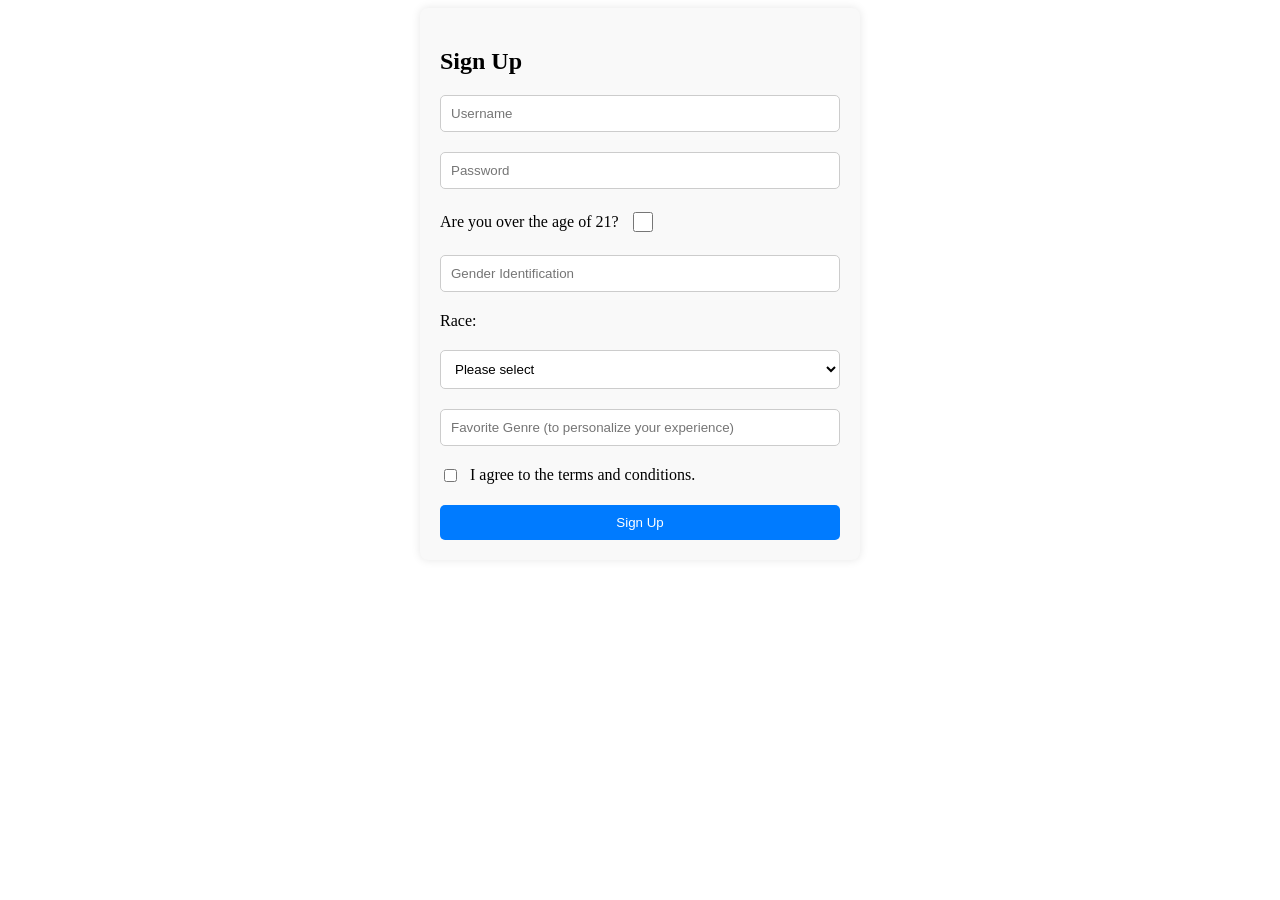
==== signup3.html @ 4c79828b "Complete pages" ====
<!-- @format -->

<!DOCTYPE html>
<html lang="en">
	<head>
		<meta charset="UTF-8" />
		<title>Sign Up</title>
		<link
			rel="stylesheet"
			href="styles2.css" />
	</head>
	<body>
		<div class="container">
			<h2>Sign Up</h2>
			<form id="signupForm">
				<input
					type="text"
					id="username"
					placeholder="Username"
					required />
				<input
					type="password"
					id="password"
					placeholder="Password"
					required />
				<div class="age-verification">
					<label for="over21">Are you over the age of 21?</label>
					<input
						type="checkbox"
						id="over21"
						required />
				</div>
				<input
					type="text"
					id="gender"
					placeholder="Gender Identification"
					required />
				<label for="race">Race:</label>
				<select
					id="race"
					required>
					<option value="">Please select</option>
					<option value="Asian">Asian</option>
					<option value="Black/African">Black/African</option>
					<option value="Hispanic/Latinx">Hispanic/Latinx</option>
					<option value="White">White</option>
					<option value="Mixed">Mixed</option>
					<option value="Other">Other</option>
				</select>
				<input
					type="text"
					id="favoriteGenre"
					placeholder="Favorite Genre (to personalize your experience)"
					required />
				<div class="consent">
					<input
						type="checkbox"
						id="consent"
						required />
					<label for="consent">I agree to the terms and conditions.</label>
				</div>

				<button type="submit">Sign Up</button>
			</form>
		</div>
		<script src="app.js"></script>
	</body>
</html>
---- styles2.css ----
/** @format */

.container {
	max-width: 400px; /* Restricts the form width */
	margin: auto; /* Centers the form in the page */
	padding: 20px; /* Adds some padding around the form */
	background-color: #f9f9f9; /* Light gray background */
	border-radius: 8px; /* Rounded corners for the form */
	box-shadow: 0 0 10px rgba(0, 0, 0, 0.1); /* Subtle shadow around the form */
}

form {
	display: flex;
	flex-direction: column;
	gap: 20px;
}

.age-verification {
	display: flex;
	align-items: center; /* Aligns items vertically in the center */
	gap: 10px; /* Space between label and checkbox */
}

.age-verification input[type='checkbox'] {
	width: 20px; /* Checkbox size */
	height: 20px; /* Checkbox size */
	cursor: pointer; /* Changes the cursor to a pointer when hovered */
}

input[type='text'],
input[type='password'] {
	padding: 10px; /* Padding inside the text boxes */
	border: 1px solid #ccc; /* Light grey border */
	border-radius: 5px; /* Rounded corners for text boxes */
}

button {
	background-color: #007bff; /* Bootstrap primary blue */
	color: white;
	border: none;
	padding: 10px 20px;
	cursor: pointer; /* Changes the cursor to a pointer when hovered */
	border-radius: 5px; /* Rounded corners for the button */
	transition: background-color 0.3s ease; /* Smooth transition for hover effect */
}

button:hover {
	background-color: #0056b3; /* Darker shade of blue on hover */
}
select {
	width: 100%; /* Makes the select box the same width as input fields */
	padding: 10px;
	border: 1px solid #ccc;
	border-radius: 5px;
	background-color: white;
	cursor: pointer; /* Indicates that the select box is clickable */
}

.consent {
	display: flex;
	align-items: center; /* Aligns the checkbox and label vertically */
	gap: 10px; /* Adds space between the checkbox and label */
}
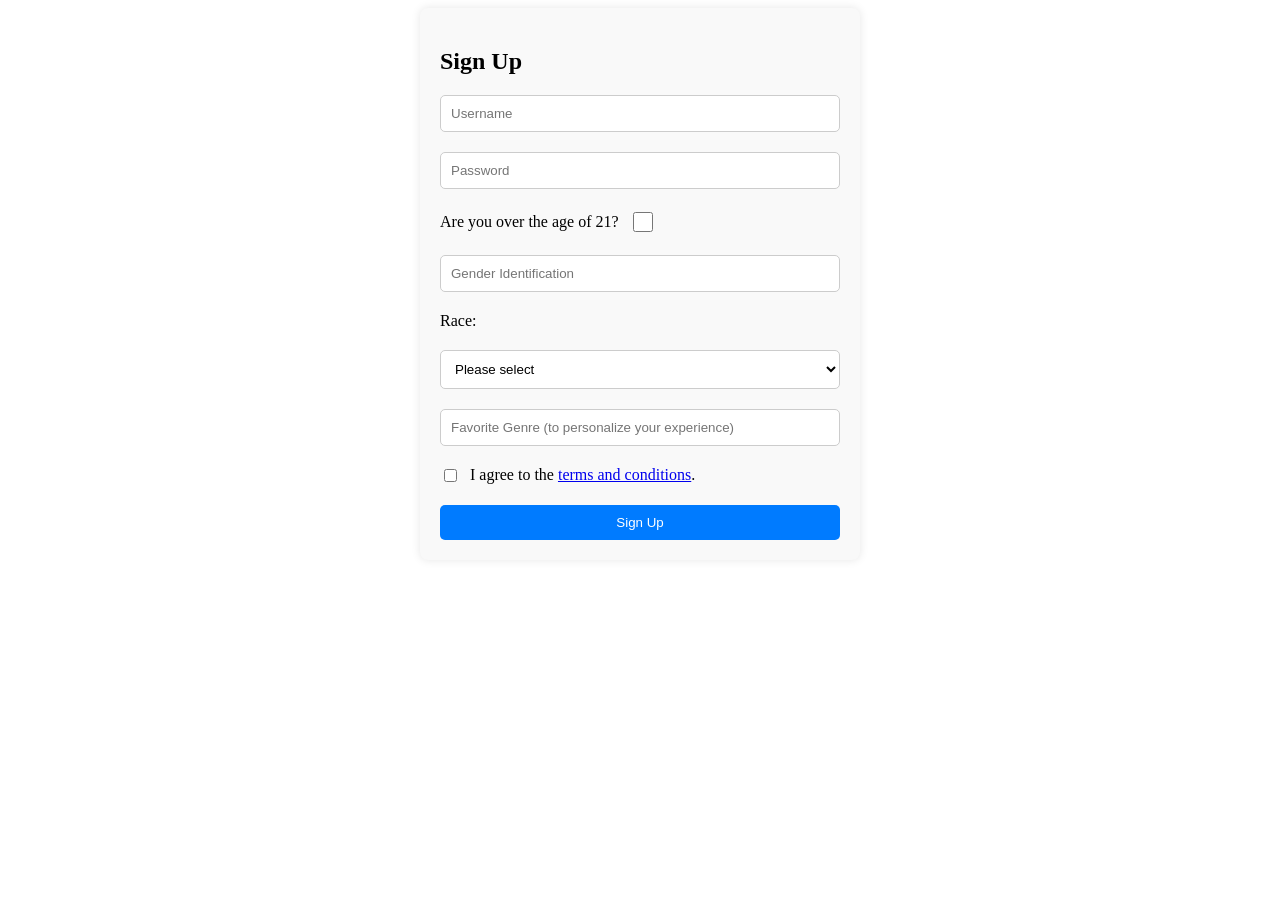
==== commit bbccff89: "Added Terms and conditions" ====
--- a/signup3.html
+++ b/signup3.html
@@ -46,6 +46,7 @@
 					<option value="White">White</option>
 					<option value="Mixed">Mixed</option>
 					<option value="Other">Other</option>
+					<option value="Other">Opt out</option>
 				</select>
 				<input
 					type="text"
@@ -57,7 +58,14 @@
 						type="checkbox"
 						id="consent"
 						required />
-					<label for="consent">I agree to the terms and conditions.</label>
+					<label for="consent">
+						I agree to the
+						<a
+							href="terms.html"
+							target="_blank"
+							>terms and conditions</a
+						>.
+					</label>
 				</div>
 
 				<button type="submit">Sign Up</button>
